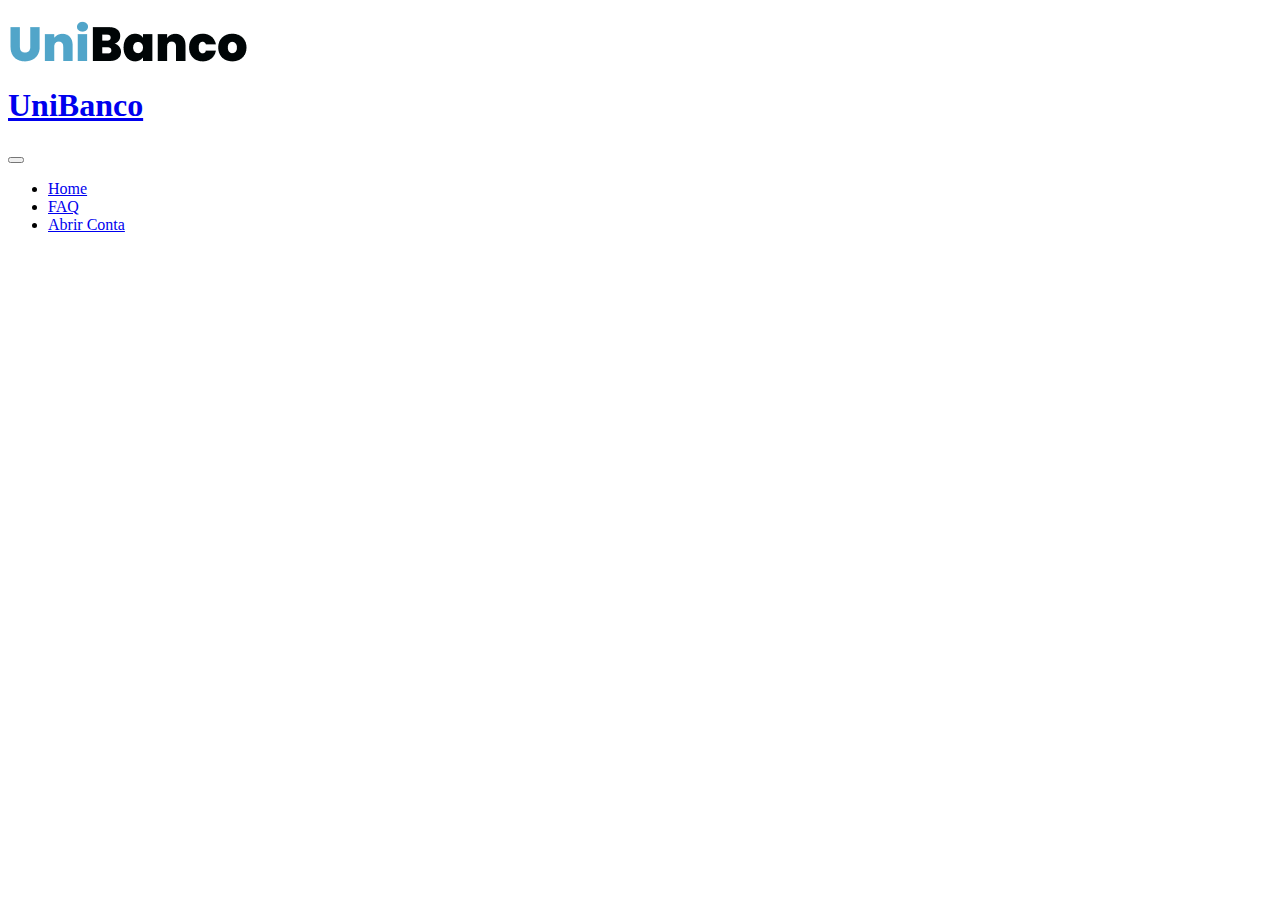
==== index.html @ cf580681 "Header Feito" ====
<!DOCTYPE html>
<html lang="pt-br">

<head>
    <meta charset="UTF-8">
    <title>Unibanco</title>
    <link rel="shortcut icon" href="/imagens/icon.png">

    <link rel="stylesheet" href="/css/style.css">

    <!-- CSS only -->
    <link href="https://cdn.jsdelivr.net/npm/bootstrap@5.0.1/dist/css/bootstrap.min.css" rel="stylesheet"
        integrity="sha384-+0n0xVW2eSR5OomGNYDnhzAbDsOXxcvSN1TPprVMTNDbiYZCxYbOOl7+AMvyTG2x" crossorigin="anonymous">

    <!-- JavaScript Bundle with Popper -->
    <script src="https://cdn.jsdelivr.net/npm/bootstrap@5.0.1/dist/js/bootstrap.bundle.min.js"
        integrity="sha384-gtEjrD/SeCtmISkJkNUaaKMoLD0//ElJ19smozuHV6z3Iehds+3Ulb9Bn9Plx0x4"
        crossorigin="anonymous"></script>
</head>

<body>
    <header class="shadow-lg fixed-top">
        <nav class="navbar navbar-expand-sm navbar-light bg-white">
            <div class="container">
                <a href="#" class="navbar-brand">
                    <img src="/imagens/Logo-Unibanco.png" alt="">
                    <h1 class="d-none">UniBanco</h1>
                </a>

                <button class="navbar-toggler mt-3" type="button" data-bs-toggle="collapse"
                    data-bs-target="#divMenu">
                    <span class="navbar-toggler-icon pt-4"></span>
                </button>

                <di id="divMenu" class="collapse navbar-collapse">
                    <ul class="navbar-nav ms-auto pt-4 fs-5 fw-bold active">
                        <li class="nav-item ">
                            <a href="#home" class="nav-link">Home</a>
                        </li>
                        <li class="nav-item">
                            <a href="#faq" class="nav-link">FAQ</a>
                        </li>
                        <li class="nav-item">
                            <a href="#abir-conta" class="nav-link">Abrir Conta</a>
                        </li>
                    </ul>
                </div>
            </div>
        </nav>
    </header>

    <main>
        
    </main>


</body>

</html>
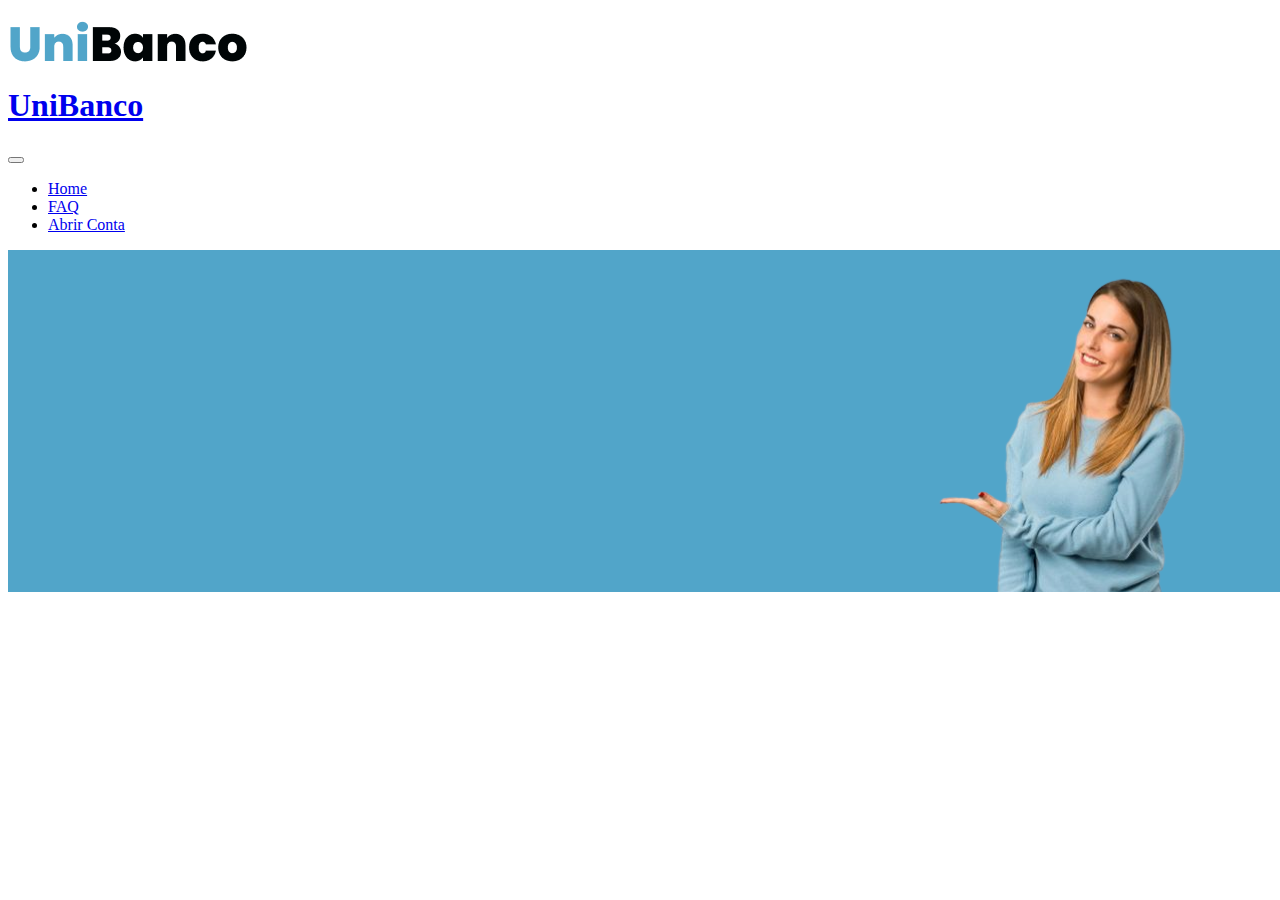
==== commit 3f76288f: "Configurando Index" ====
--- a/index.html
+++ b/index.html
@@ -19,6 +19,7 @@
 </head>
 
 <body>
+    <!--MENU-->
     <header class="shadow-lg fixed-top">
         <nav class="navbar navbar-expand-sm navbar-light bg-white">
             <div class="container">
@@ -27,30 +28,34 @@
                     <h1 class="d-none">UniBanco</h1>
                 </a>
 
-                <button class="navbar-toggler mt-3" type="button" data-bs-toggle="collapse"
-                    data-bs-target="#divMenu">
+                <button class="navbar-toggler mt-3" type="button" data-bs-toggle="collapse" data-bs-target="#divMenu">
                     <span class="navbar-toggler-icon pt-4"></span>
                 </button>
 
                 <di id="divMenu" class="collapse navbar-collapse">
                     <ul class="navbar-nav ms-auto pt-4 fs-5 fw-bold active">
-                        <li class="nav-item ">
-                            <a href="#home" class="nav-link">Home</a>
+                        <li class="nav-item">
+                            <a href="#home" class="nav-link click">Home</a>
                         </li>
                         <li class="nav-item">
-                            <a href="#faq" class="nav-link">FAQ</a>
+                            <a href="#faq" class="nav-link click">FAQ</a>
                         </li>
                         <li class="nav-item">
-                            <a href="#abir-conta" class="nav-link">Abrir Conta</a>
+                            <a href="#abir-conta" class="nav-link click">Abrir Conta</a>
                         </li>
                     </ul>
-                </div>
+            </div>
             </div>
         </nav>
     </header>
 
     <main>
-        
+
+        <section class="caixa-azul">
+            <div class="">
+                <img src="/imagens/banner.png" alt="">
+            </div>
+        </section>
     </main>
 
 
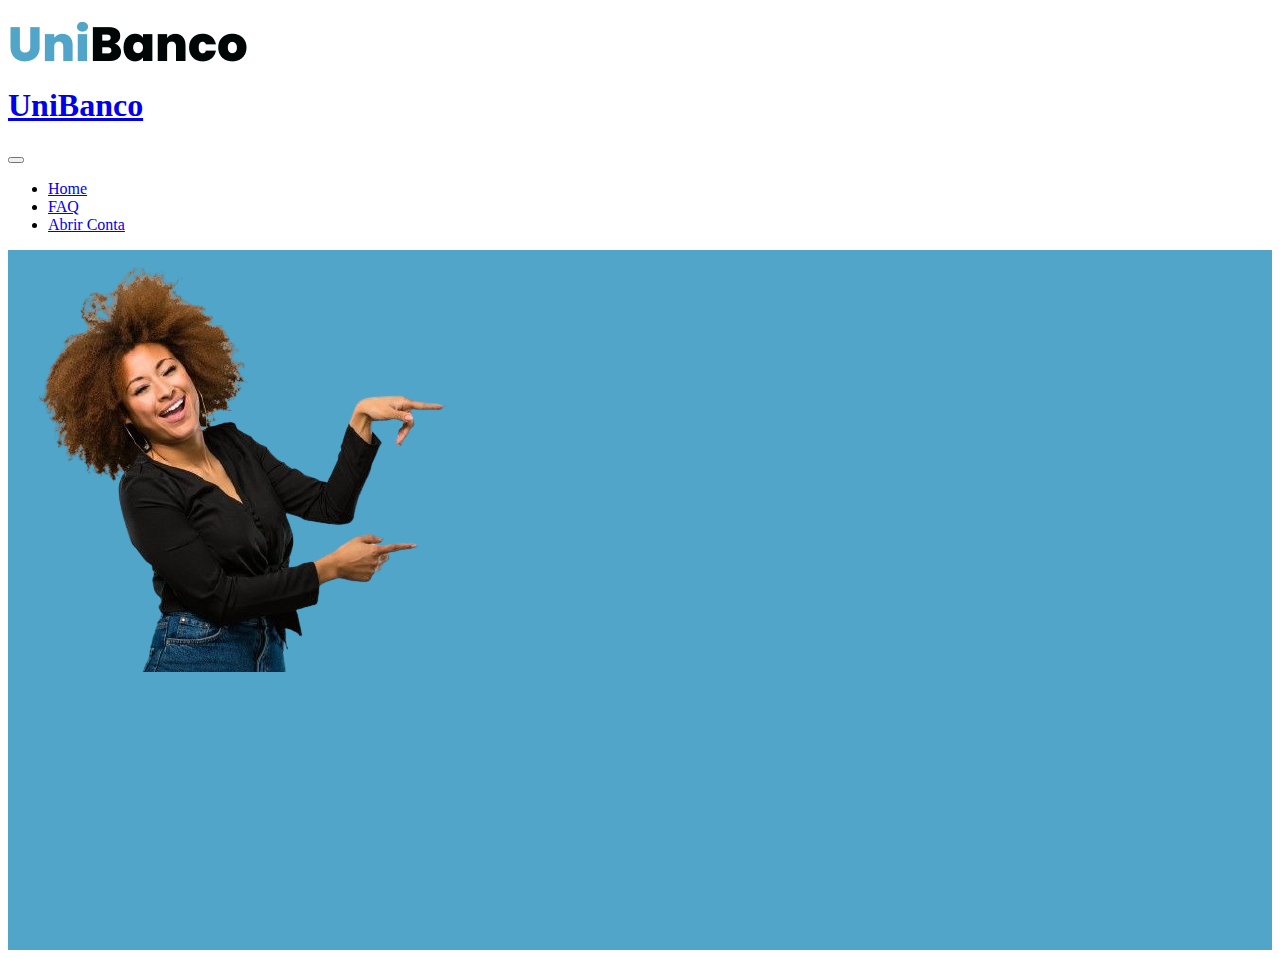
==== commit 7ab7892f: "Configurando Ambiente" ====
--- a/index.html
+++ b/index.html
@@ -20,8 +20,8 @@
 
 <body>
     <!--MENU-->
-    <header class="shadow-lg fixed-top">
-        <nav class="navbar navbar-expand-sm navbar-light bg-white">
+    <header>
+        <nav class="navbar navbar-expand-lg navbar-light bg-white shadow-lg">
             <div class="container">
                 <a href="#" class="navbar-brand">
                     <img src="/imagens/Logo-Unibanco.png" alt="">
@@ -50,10 +50,9 @@
     </header>
 
     <main>
-
         <section class="caixa-azul">
-            <div class="">
-                <img src="/imagens/banner.png" alt="">
+            <div class="d-flex justify-content-start">
+                <img src="/imagens/girl-4.png" alt="">
             </div>
         </section>
     </main>
--- a/css/style.css
+++ b/css/style.css
@@ -0,0 +1,22 @@
+.caixa-azul {
+    background-color: #51A5C9;
+    background-attachment: fixed;
+    height: calc(100vh - 200px);
+}
+
+.click:hover {
+    color: #51A5C9!important;
+}
+
+#girl {
+    padding-top: 90px;
+}
+
+
+
+/*@media (max-width: 600px) {
+
+    #girl {
+        display: none;
+    }
+}*/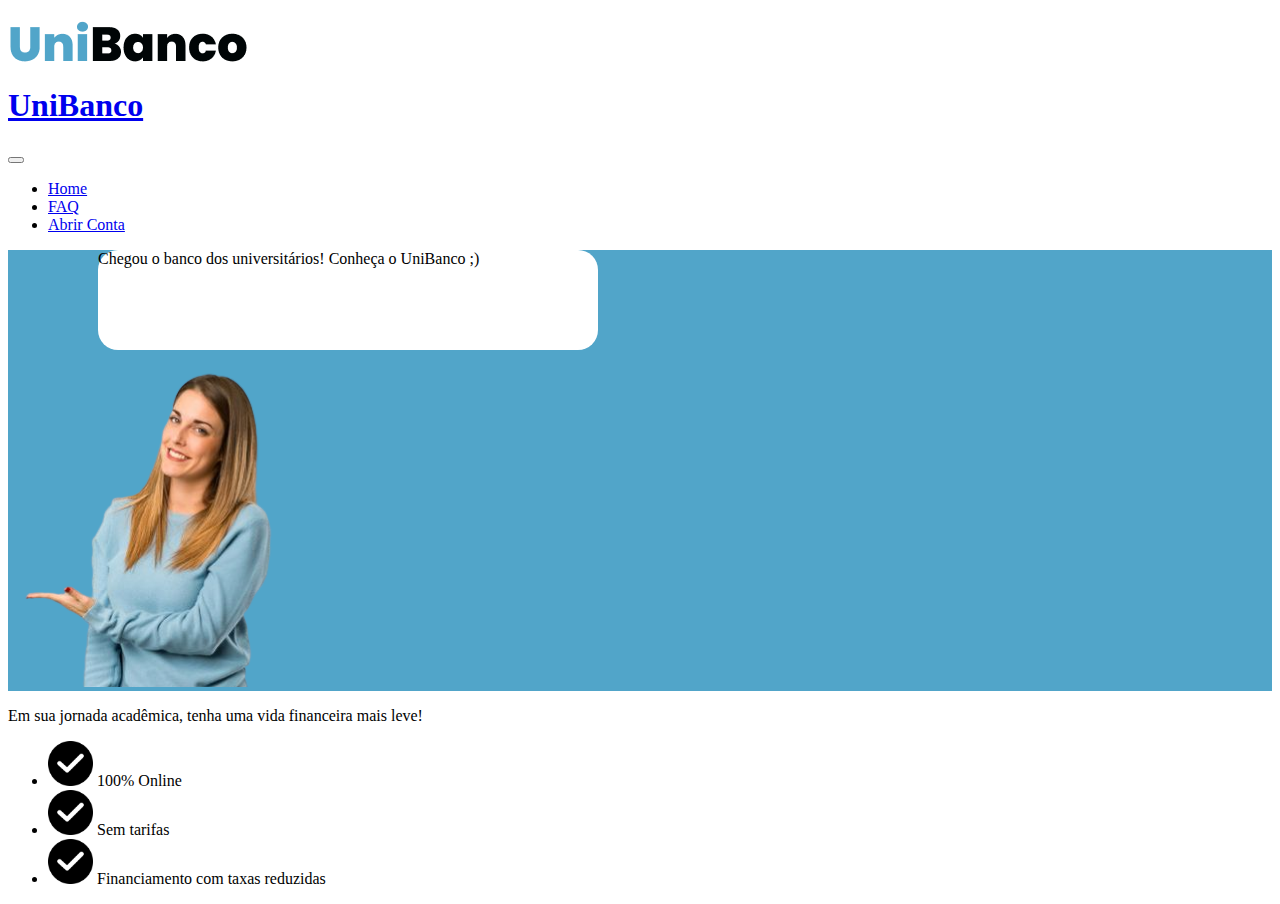
==== commit caded967: "Desenvolvendo Banner" ====
--- a/index.html
+++ b/index.html
@@ -50,10 +50,43 @@
     </header>
 
     <main>
+        <!--CONHEÇA UNIBANCO-->
         <section class="caixa-azul">
-            <div class="d-flex justify-content-start">
-                <img src="/imagens/girl-4.png" alt="">
+            <div class="container">
+                <div class="row">
+                    <div class="col-8 justify-content-center d-flex align-items-center alinha">
+                        <p
+                            class="div-unibanco justify-content-center d-flex align-items-center col-8 fw-bold fs-3 text-center">
+                            Chegou o banco dos universitários! Conheça o UniBanco ;)
+                        </p>
+                    </div>
+
+                    <div class="col-1 d-flex justify-content-evenly">
+                        <img src="/imagens/girl-3.png" alt="" id="girl">
+                    </div>
+                </div>
             </div>
+        </section>
+
+        <!--VANTAGENS DO BANCO-->
+        <section class="container pt-3 ">
+            <p class="d-flex justify-content-center align-items-center fw-bolder fs-4">
+                Em sua jornada acadêmica, tenha uma vida financeira mais leve!
+            </p>
+            <ul class="fs-5 d-flex justify-content-start justify-content-xxl-center navbar-nav pt-1">
+                <li class="fw-bold">
+                    <img src="/imagens/checked.png" alt="" class="checked">
+                    100% Online
+                </li>
+                <li class="fw-bold pt-4">
+                    <img src="/imagens/checked.png" alt="" class="checked">
+                    Sem tarifas
+                </li>
+                <li class="fw-bold pt-4">
+                    <img src="/imagens/checked.png" alt="" class="checked">
+                    Financiamento com taxas reduzidas 
+                </li>
+            </ul>
         </section>
     </main>
 
--- a/css/style.css
+++ b/css/style.css
@@ -1,22 +1,40 @@
 .caixa-azul {
     background-color: #51A5C9;
     background-attachment: fixed;
-    height: calc(100vh - 200px);
+    height: calc(100vh - 50%);
 }
 
 .click:hover {
     color: #51A5C9!important;
 }
 
-#girl {
-    padding-top: 90px;
+.div-unibanco {
+    background-color: #fff;
+    color: #000;
+    width: 500px;
+    height: 100px;
+    border-radius: 20px;
+}
+
+.alinha {
+    margin-left: 90px;
+}
+
+.checked {
+    width: 45px;
+}
+
+.quebra-linha {
+    display: block;
 }
 
 
 
-/*@media (max-width: 600px) {
+@media (max-width: 1200px) {
 
-    #girl {
-        display: none;
+    .div-unibanco {
+        height: 200px;
+        width: 515px;
     }
-}*/+
+}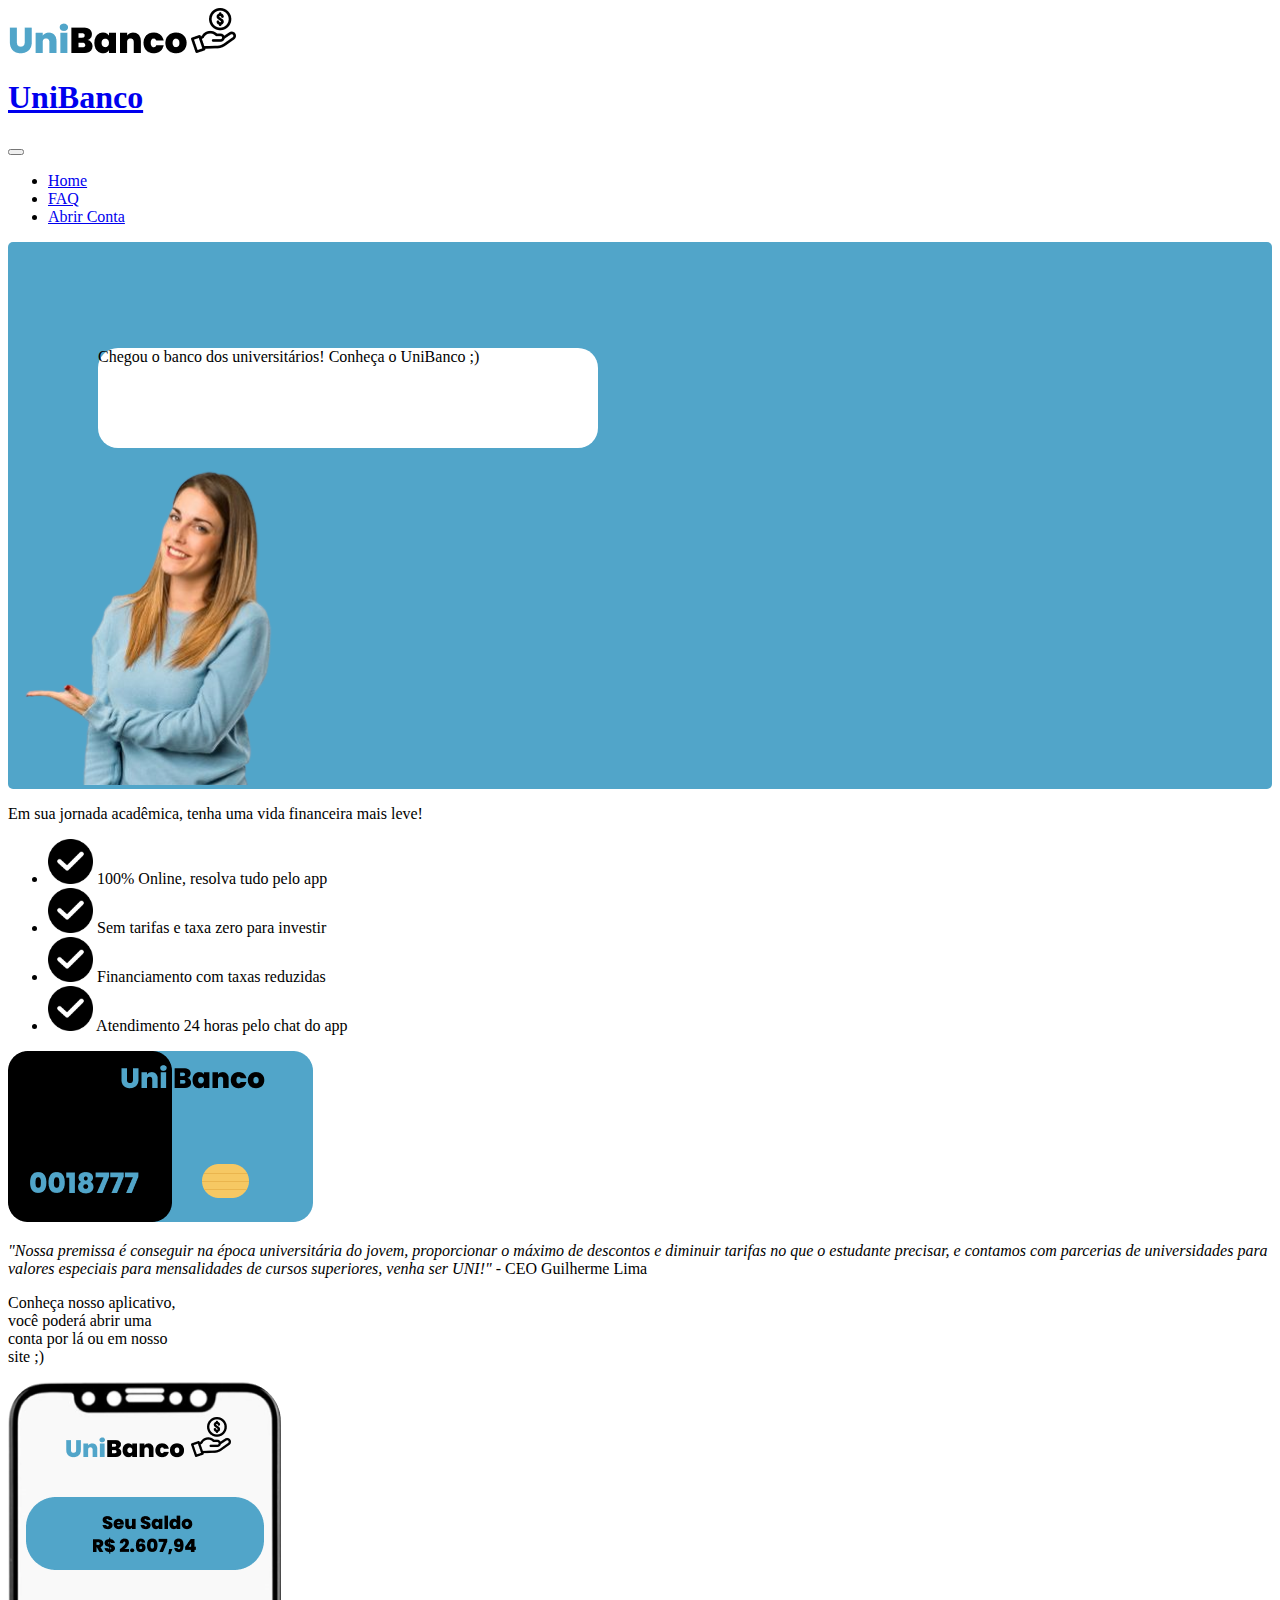
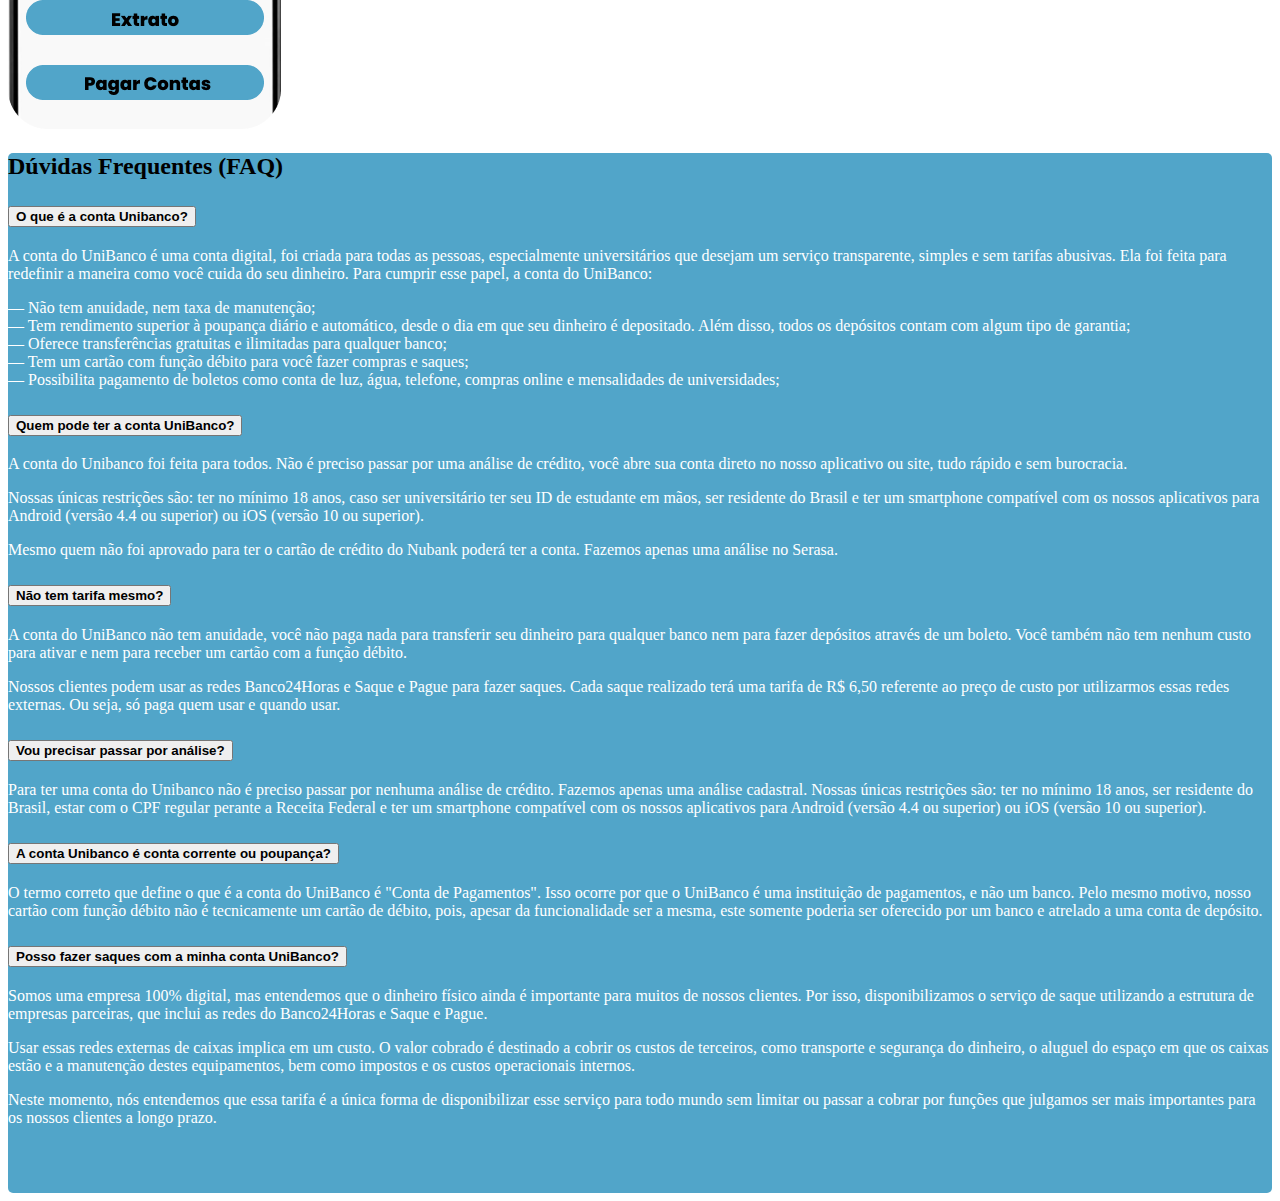
==== commit 315af673: "Home e Accordion ok" ====
--- a/index.html
+++ b/index.html
@@ -20,10 +20,10 @@
 
 <body>
     <!--MENU-->
-    <header>
-        <nav class="navbar navbar-expand-lg navbar-light bg-white shadow-lg">
+    <header class="fixed-top">
+        <nav class="navbar navbar-expand-sm navbar-light bg-white shadow-lg">
             <div class="container">
-                <a href="#" class="navbar-brand">
+                <a href="#" class="navbar-brand pt-2">
                     <img src="/imagens/Logo-Unibanco.png" alt="">
                     <h1 class="d-none">UniBanco</h1>
                 </a>
@@ -48,15 +48,15 @@
             </div>
         </nav>
     </header>
-
+    <!--INFO-SITE-->
     <main>
         <!--CONHEÇA UNIBANCO-->
-        <section class="caixa-azul">
+        <section class="caixa-azul" id="home">
             <div class="container">
                 <div class="row">
                     <div class="col-8 justify-content-center d-flex align-items-center alinha">
                         <p
-                            class="div-unibanco justify-content-center d-flex align-items-center col-8 fw-bold fs-3 text-center">
+                            class="div-unibanco justify-content-center d-flex align-items-center col-8 fw-bold fs-3 text-center responsive">
                             Chegou o banco dos universitários! Conheça o UniBanco ;)
                         </p>
                     </div>
@@ -67,29 +67,220 @@
                 </div>
             </div>
         </section>
-
         <!--VANTAGENS DO BANCO-->
-        <section class="container pt-3 ">
+        <section class="container pt-3">
             <p class="d-flex justify-content-center align-items-center fw-bolder fs-4">
                 Em sua jornada acadêmica, tenha uma vida financeira mais leve!
             </p>
-            <ul class="fs-5 d-flex justify-content-start justify-content-xxl-center navbar-nav pt-1">
+            <ul class="fs-5 d-flex justify-content-center align-items-center navbar-nav pt-1">
                 <li class="fw-bold">
                     <img src="/imagens/checked.png" alt="" class="checked">
-                    100% Online
+                    100% Online, resolva tudo pelo app
                 </li>
                 <li class="fw-bold pt-4">
                     <img src="/imagens/checked.png" alt="" class="checked">
-                    Sem tarifas
+                    Sem tarifas e taxa zero para investir
                 </li>
                 <li class="fw-bold pt-4">
                     <img src="/imagens/checked.png" alt="" class="checked">
-                    Financiamento com taxas reduzidas 
+                    Financiamento com taxas reduzidas
+                </li>
+                <li class="fw-bold pt-4">
+                    <img src="/imagens/checked.png" alt="" class="checked">
+                    Atendimento 24 horas pelo chat do app
                 </li>
             </ul>
         </section>
+        <!--PROPOSTA DO BANCO-->
+        <section class="container pt-5">
+            <div class="row">
+                <div class="col-xl justify-content-center d-flex">
+                    <img src="/imagens/cartao.png" alt="">
+                </div>
+
+                <div class="col-sm justify-content-center text-center d-flex px-5 ">
+                    <p class="fs-5 pt-5">
+                        <i> "Nossa premissa é conseguir na época universitária do jovem, proporcionar o máximo de
+                            descontos e diminuir tarifas no que o estudante precisar, e contamos com parcerias de
+                            universidades para valores especiais para mensalidades de cursos superiores, venha ser
+                            UNI!"</i> - CEO Guilherme Lima
+                    </p>
+                </div>
+            </div>
+        </section>
+        <!--APP UNIBANCO-->
+        <section class="container pt-5">
+
+            <div class="justify-content-center d-flex text-center">
+                <p class="fs-5 pt-5 centraliza">
+                    Conheça nosso aplicativo, você poderá abrir uma conta por lá ou em nosso site ;)
+                </p>
+                <img src="/imagens/app.png" alt="" class="px-4">
+            </div>
+
+
+
+        </section>
+        <!--FAQ-->
+        <section class="caixa-accordion mt-5">
+            <h2 class="text-center pt-4" id="faq">Dúvidas Frequentes (FAQ)</h2>
+            <section class="container pt-5">
+                <!--ACCORDION-->
+                <div class="accordion accordion-flush centraliza-accordion" id="duvidasUni">
+                    <!--O QUE É A CONTA UNIBANCO-->
+                    <div class="accordion-item">
+                        <h2 class="accordion-header" id="flush-headingOne">
+                            <button class="accordion-button collapsed" type="button" data-bs-toggle="collapse"
+                                data-bs-target="#duvida1" aria-expanded="false">
+                                O que é a conta Unibanco?
+                            </button>
+                        </h2>
+                        <div id="duvida1" class="accordion-collapse collapse" data-bs-parent="#duvidasUni">
+                            <div class="accordion-body">
+                                <p>A conta do UniBanco é uma conta digital, foi criada para todas as pessoas,
+                                    especialmente universitários que
+                                    desejam um serviço transparente, simples e sem tarifas abusivas. Ela foi feita para
+                                    redefinir a maneira como você cuida do seu dinheiro. Para cumprir esse papel, a
+                                    conta do UniBanco:</p>
+
+                                <spam class="quebra-linha">— Não tem anuidade, nem taxa de manutenção;</spam>
+
+                                <spam class="quebra-linha">— Tem rendimento superior à poupança diário e automático,
+                                    desde o dia em que seu
+                                    dinheiro é depositado. Além disso, todos os depósitos contam com algum tipo de
+                                    garantia;
+                                </spam>
+
+                                <spam class="quebra-linha">— Oferece transferências gratuitas e ilimitadas para qualquer
+                                    banco;</spam>
+
+                                <spam class="quebra-linha">— Tem um cartão com função débito para você fazer compras e
+                                    saques;</spam>
+
+                                — Possibilita pagamento de boletos como conta de luz, água, telefone, compras
+                                online e mensalidades de universidades;
+                            </div>
+                        </div>
+                    </div>
+                    <!--QUEM PODE TER A CONTA UNIBANCO-->
+                    <div class="accordion-item">
+                        <h2 class="accordion-header" id="flush-headingOne">
+                            <button class="accordion-button collapsed" type="button" data-bs-toggle="collapse"
+                                data-bs-target="#duvida2" aria-expanded="false">
+                                Quem pode ter a conta UniBanco?
+                            </button>
+                        </h2>
+                        <div id="duvida2" class="accordion-collapse collapse" data-bs-parent="#duvidasUni">
+                            <div class="accordion-body">
+                                <p>
+                                    A conta do Unibanco foi feita para todos. Não é preciso passar por
+                                    uma análise de crédito, você abre sua conta direto no nosso aplicativo ou site, tudo
+                                    rápido e sem burocracia.
+                                </p>
+
+                                <p>
+                                    Nossas únicas restrições são: ter no mínimo 18 anos, caso ser universitário ter seu
+                                    ID
+                                    de estudante em mãos, ser residente do Brasil e ter um
+                                    smartphone compatível com os nossos aplicativos para Android (versão 4.4 ou
+                                    superior) ou
+                                    iOS (versão 10 ou superior).
+                                </p>
+
+                                <p>
+                                    Mesmo quem não foi aprovado para ter o cartão de crédito do Nubank poderá ter a
+                                    conta.
+                                    Fazemos apenas uma análise no Serasa.
+                                </p>
+                            </div>
+                        </div>
+                    </div>
+                    <!--NÃO TEM TARIFA MESMO-->
+                    <div class="accordion-item">
+                        <h2 class="accordion-header" id="flush-headingOne">
+                            <button class="accordion-button collapsed" type="button" data-bs-toggle="collapse"
+                                data-bs-target="#duvida3" aria-expanded="false">
+                                Não tem tarifa mesmo?
+                            </button>
+                        </h2>
+                        <div id="duvida3" class="accordion-collapse collapse" data-bs-parent="#duvidasUni">
+                            <div class="accordion-body">
+                                <p>
+                                    A conta do UniBanco não tem anuidade, você não paga nada para transferir seu dinheiro para qualquer banco nem para fazer depósitos através de um boleto. Você também não tem nenhum custo para ativar e nem para receber um cartão com a função débito.
+                                </p>
+
+                                <p>
+                                    Nossos clientes podem usar as redes Banco24Horas e Saque e Pague para fazer saques. Cada saque realizado terá uma tarifa de R$ 6,50 referente ao preço de custo por utilizarmos essas redes externas. Ou seja, só paga quem usar e quando usar.
+                                </p>
+                            </div>
+                        </div>
+                    </div>
+                    <!--VOU PRECISAR PASSAR POR ANÁLISE-->
+                    <div class="accordion-item">
+                        <h2 class="accordion-header" id="flush-headingTwo">
+                            <button class="accordion-button collapsed" type="button" data-bs-toggle="collapse"
+                                data-bs-target="#duvida4" aria-expanded="false">
+                                Vou precisar passar por análise?
+                            </button>
+                        </h2>
+                        <div id="duvida4" class="accordion-collapse collapse" data-bs-parent="#duvidasUni">
+                            <div class="accordion-body">
+                                <p>
+                                    Para ter uma conta do Unibanco não é preciso passar por nenhuma análise de crédito. Fazemos apenas uma análise cadastral. Nossas únicas restrições são: ter no mínimo 18 anos, ser residente do Brasil, estar com o CPF regular perante a Receita Federal e ter um smartphone compatível com os nossos aplicativos para Android (versão 4.4 ou superior) ou iOS (versão 10 ou superior).
+                                </p>
+                            </div>
+                        </div>
+                    </div>
+                    <!--A CONTA UNIBANCO É CONTA CORRENTE OU POUPANÇA-->
+                    <div class="accordion-item">
+                        <h2 class="accordion-header" id="flush-headingThree">
+                            <button class="accordion-button collapsed" type="button" data-bs-toggle="collapse"
+                                data-bs-target="#duvida5" aria-expanded="false">
+                                A conta Unibanco é conta corrente ou poupança?
+                            </button>
+                        </h2>
+                        <div id="duvida5" class="accordion-collapse collapse" data-bs-parent="#duvidasUni">
+                            <div class="accordion-body">
+                                <p>
+                                    O termo correto que define o que é a conta do UniBanco é "Conta de Pagamentos". Isso ocorre por que o UniBanco é uma instituição de pagamentos, e não um banco. Pelo mesmo motivo, nosso cartão com função débito não é tecnicamente um cartão de débito, pois, apesar da funcionalidade ser a mesma, este somente poderia ser oferecido por um banco e atrelado a uma conta de depósito.
+                                </p>
+                            </div>
+                        </div>
+                    </div>
+                    <!--POSSO FAZER SAQUES COM A MINHA CONTA UNIBANCO-->
+                    <div class="accordion-item">
+                        <h2 class="accordion-header" id="flush-headingThree">
+                            <button class="accordion-button collapsed" type="button" data-bs-toggle="collapse"
+                                data-bs-target="#duvida6" aria-expanded="false">
+                                Posso fazer saques com a minha conta UniBanco?
+                            </button>
+                        </h2>
+                        <div id="duvida6" class="accordion-collapse collapse" data-bs-parent="#duvidasUni">
+                            <div class="accordion-body">
+                                <p>
+                                    Somos uma empresa 100% digital, mas entendemos que o dinheiro físico ainda é importante para muitos de nossos clientes. Por isso, disponibilizamos o serviço de saque utilizando a estrutura de empresas parceiras, que inclui as redes do Banco24Horas e Saque e Pague.
+                                </p>
+
+                                <p>
+                                    Usar essas redes externas de caixas implica em um custo. O valor cobrado é destinado a cobrir os custos de terceiros, como transporte e segurança do dinheiro, o aluguel do espaço em que os caixas estão e a manutenção destes equipamentos, bem como impostos e os custos operacionais internos.
+                                </p>
+
+                                <p>
+                                    Neste momento, nós entendemos que essa tarifa é a única forma de disponibilizar esse serviço para todo mundo sem limitar ou passar a cobrar por funções que julgamos ser mais importantes para os nossos clientes a longo prazo.
+                                </p>
+                            </div>
+                        </div>
+                    </div>
+
+                </div>
+            </section>
+        </section>
     </main>
 
+    <footer>
+
+    </footer>
+
 
 </body>
 
--- a/css/style.css
+++ b/css/style.css
@@ -2,6 +2,8 @@
     background-color: #51A5C9;
     background-attachment: fixed;
     height: calc(100vh - 50%);
+    padding-top: 90px;
+    border-radius: 5px;
 }
 
 .click:hover {
@@ -24,9 +26,42 @@
     width: 45px;
 }
 
+.full-size {
+    height: calc(80vh - 80px);
+}
+
+.centraliza {
+    width: 170px;
+}
+
+.caixa-accordion {
+    background-color: #51A5C9;
+    background-attachment: fixed;
+    height: calc(80vh - 80%);
+    border-radius: 5px;
+}
+
+.accordion-item {
+    background-color: transparent!important;
+}
+
+.accordion-button {
+    font-weight: bold;
+}
+
+.accordion-body {
+    color: white;
+}
+
+.centraliza-accordion {
+    padding-bottom: 50px;
+}
+
 .quebra-linha {
     display: block;
 }
+
+
 
 
 
@@ -35,6 +70,17 @@
     .div-unibanco {
         height: 200px;
         width: 515px;
+        
     }
 
+    .responsive {
+        margin-right: 280px;
+        padding-right: 10%;
+        padding-left: 10%;
+    }
+
+   
+
+   
+
 }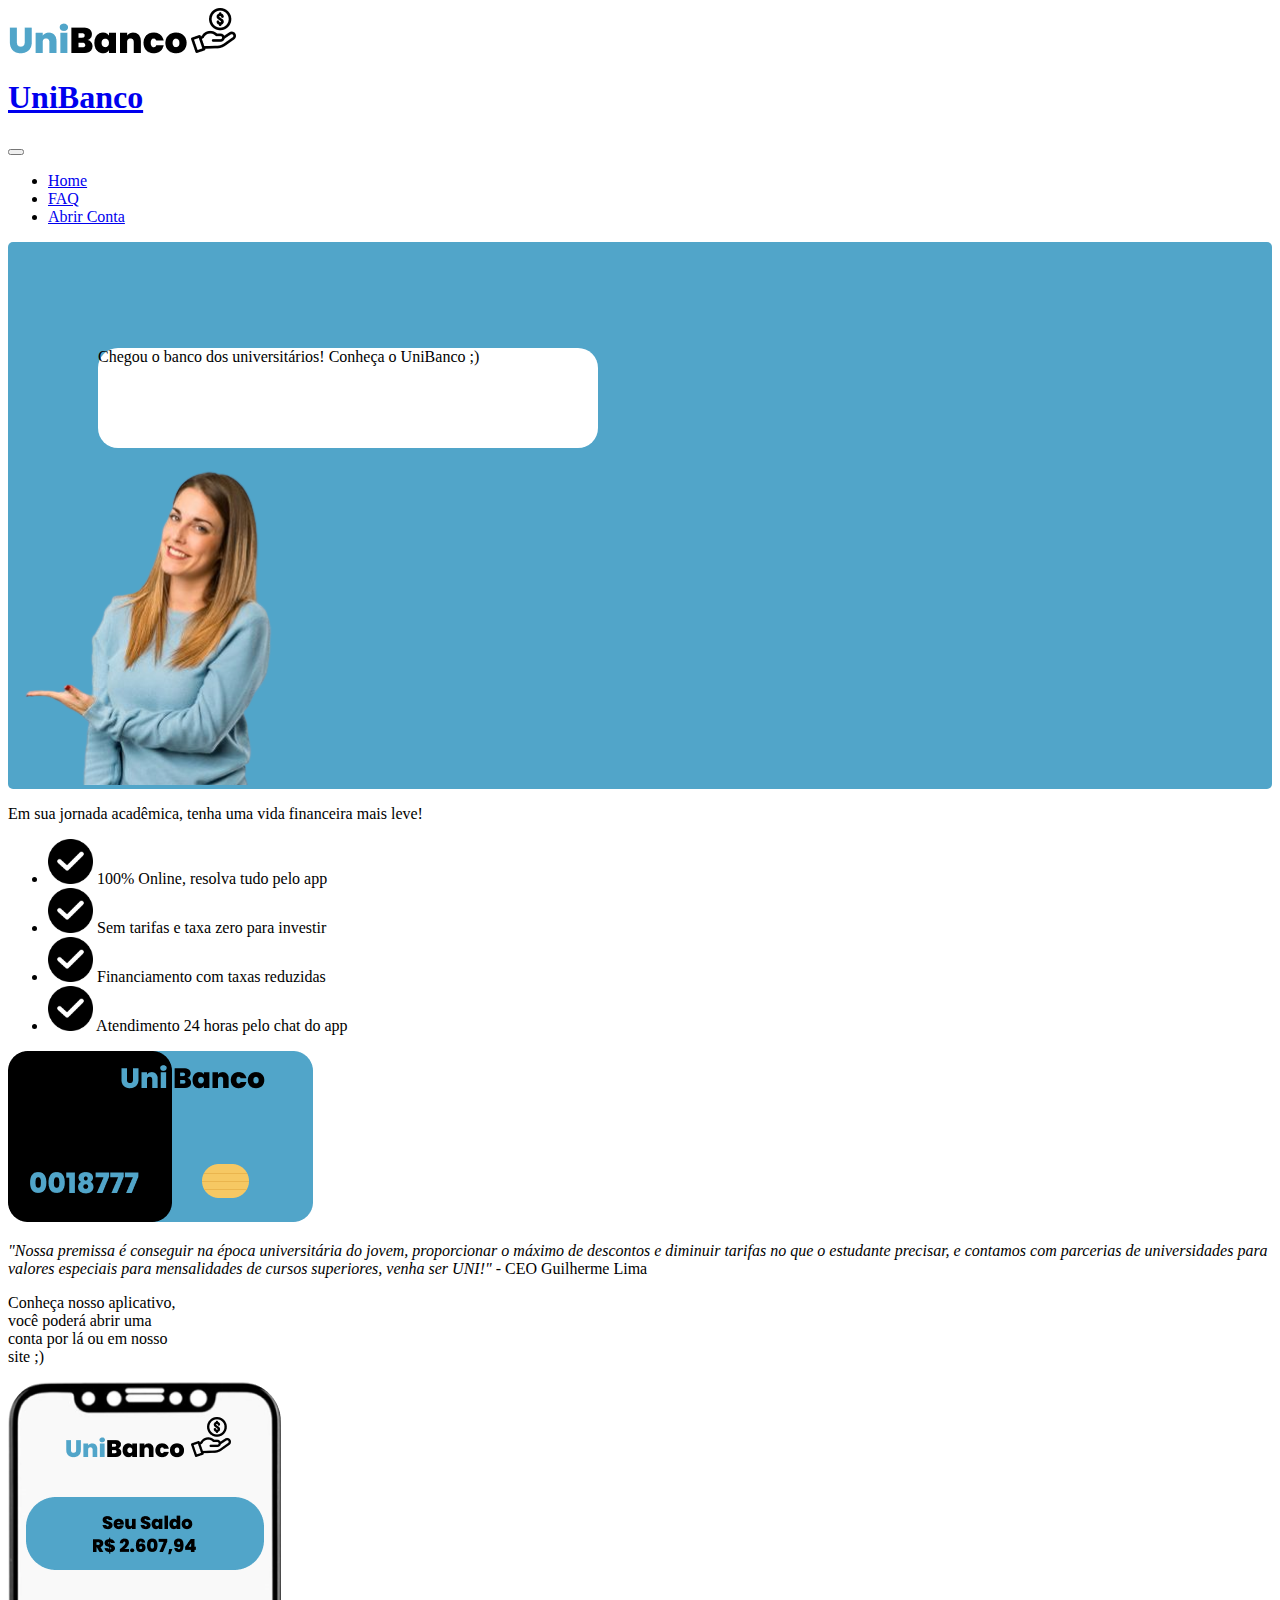
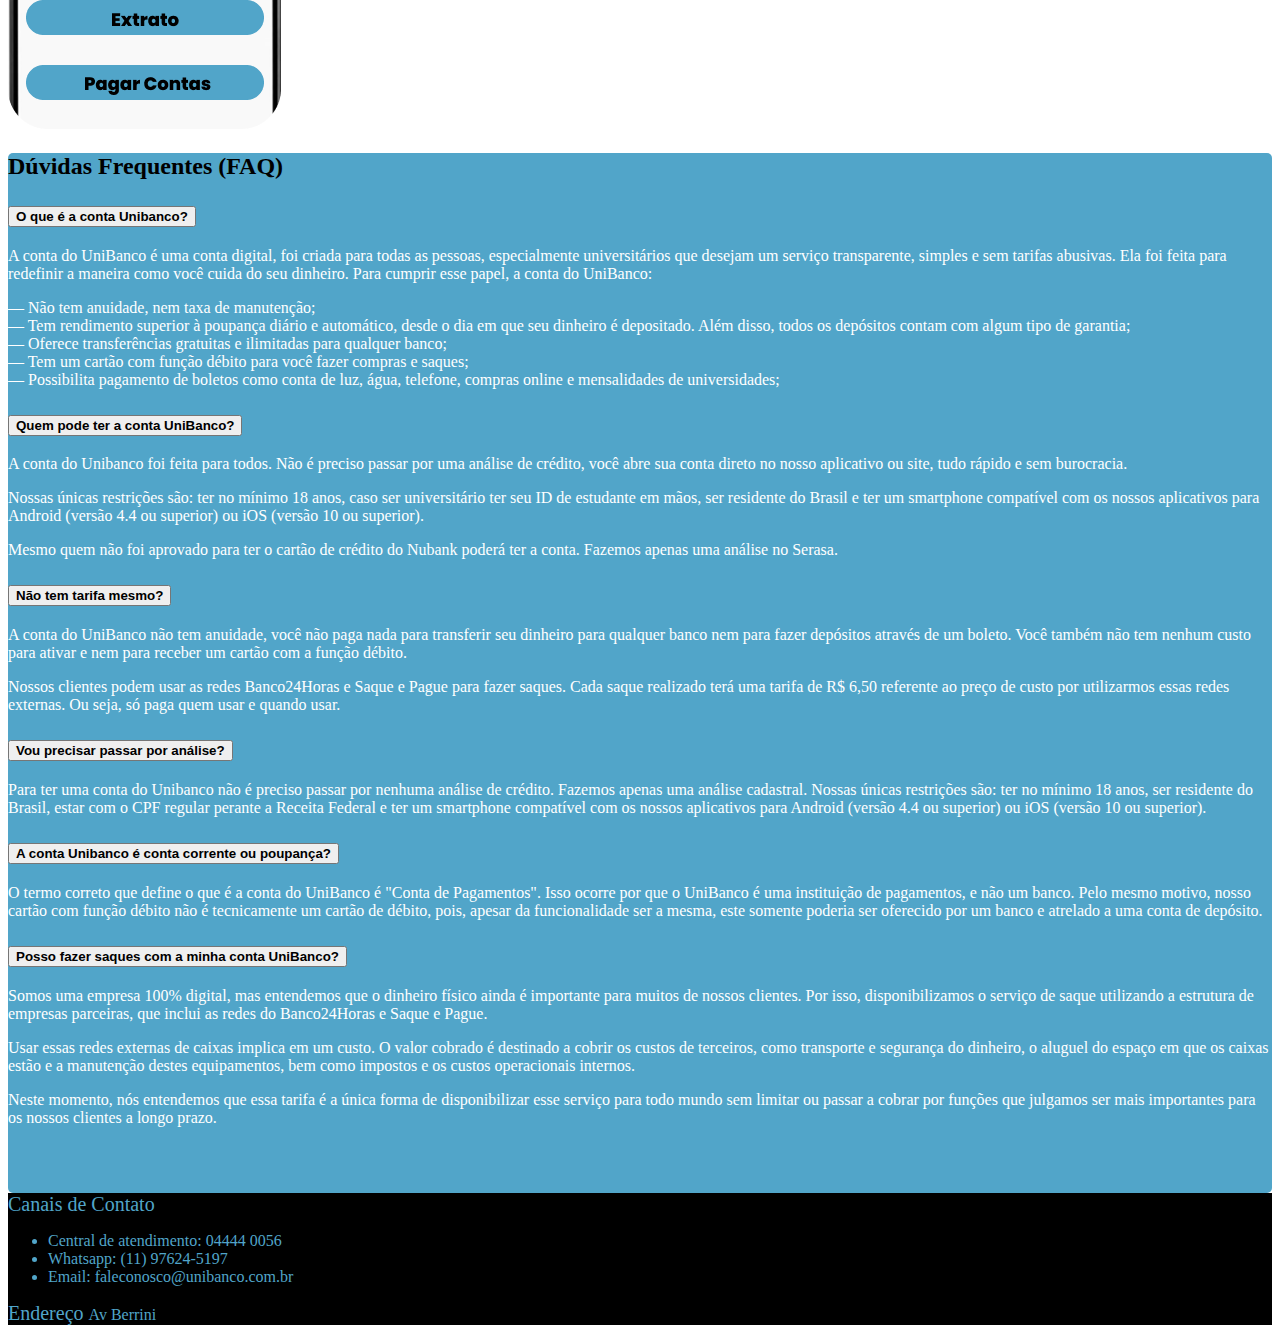
==== commit 4364dc6b: "Criação Footer" ====
--- a/index.html
+++ b/index.html
@@ -100,10 +100,11 @@
 
                 <div class="col-sm justify-content-center text-center d-flex px-5 ">
                     <p class="fs-5 pt-5">
-                        <i> "Nossa premissa é conseguir na época universitária do jovem, proporcionar o máximo de
+                        <i>
+                            "Nossa premissa é conseguir na época universitária do jovem, proporcionar o máximo de
                             descontos e diminuir tarifas no que o estudante precisar, e contamos com parcerias de
-                            universidades para valores especiais para mensalidades de cursos superiores, venha ser
-                            UNI!"</i> - CEO Guilherme Lima
+                            universidades para valores especiais para mensalidades de cursos superiores, venha ser UNI!"
+                        </i> - CEO Guilherme Lima
                     </p>
                 </div>
             </div>
@@ -206,11 +207,16 @@
                         <div id="duvida3" class="accordion-collapse collapse" data-bs-parent="#duvidasUni">
                             <div class="accordion-body">
                                 <p>
-                                    A conta do UniBanco não tem anuidade, você não paga nada para transferir seu dinheiro para qualquer banco nem para fazer depósitos através de um boleto. Você também não tem nenhum custo para ativar e nem para receber um cartão com a função débito.
-                                </p>
-
-                                <p>
-                                    Nossos clientes podem usar as redes Banco24Horas e Saque e Pague para fazer saques. Cada saque realizado terá uma tarifa de R$ 6,50 referente ao preço de custo por utilizarmos essas redes externas. Ou seja, só paga quem usar e quando usar.
+                                    A conta do UniBanco não tem anuidade, você não paga nada para transferir seu
+                                    dinheiro para qualquer banco nem para fazer depósitos através de um boleto. Você
+                                    também não tem nenhum custo para ativar e nem para receber um cartão com a função
+                                    débito.
+                                </p>
+
+                                <p>
+                                    Nossos clientes podem usar as redes Banco24Horas e Saque e Pague para fazer saques.
+                                    Cada saque realizado terá uma tarifa de R$ 6,50 referente ao preço de custo por
+                                    utilizarmos essas redes externas. Ou seja, só paga quem usar e quando usar.
                                 </p>
                             </div>
                         </div>
@@ -226,7 +232,11 @@
                         <div id="duvida4" class="accordion-collapse collapse" data-bs-parent="#duvidasUni">
                             <div class="accordion-body">
                                 <p>
-                                    Para ter uma conta do Unibanco não é preciso passar por nenhuma análise de crédito. Fazemos apenas uma análise cadastral. Nossas únicas restrições são: ter no mínimo 18 anos, ser residente do Brasil, estar com o CPF regular perante a Receita Federal e ter um smartphone compatível com os nossos aplicativos para Android (versão 4.4 ou superior) ou iOS (versão 10 ou superior).
+                                    Para ter uma conta do Unibanco não é preciso passar por nenhuma análise de crédito.
+                                    Fazemos apenas uma análise cadastral. Nossas únicas restrições são: ter no mínimo 18
+                                    anos, ser residente do Brasil, estar com o CPF regular perante a Receita Federal e
+                                    ter um smartphone compatível com os nossos aplicativos para Android (versão 4.4 ou
+                                    superior) ou iOS (versão 10 ou superior).
                                 </p>
                             </div>
                         </div>
@@ -242,7 +252,11 @@
                         <div id="duvida5" class="accordion-collapse collapse" data-bs-parent="#duvidasUni">
                             <div class="accordion-body">
                                 <p>
-                                    O termo correto que define o que é a conta do UniBanco é "Conta de Pagamentos". Isso ocorre por que o UniBanco é uma instituição de pagamentos, e não um banco. Pelo mesmo motivo, nosso cartão com função débito não é tecnicamente um cartão de débito, pois, apesar da funcionalidade ser a mesma, este somente poderia ser oferecido por um banco e atrelado a uma conta de depósito.
+                                    O termo correto que define o que é a conta do UniBanco é "Conta de Pagamentos". Isso
+                                    ocorre por que o UniBanco é uma instituição de pagamentos, e não um banco. Pelo
+                                    mesmo motivo, nosso cartão com função débito não é tecnicamente um cartão de débito,
+                                    pois, apesar da funcionalidade ser a mesma, este somente poderia ser oferecido por
+                                    um banco e atrelado a uma conta de depósito.
                                 </p>
                             </div>
                         </div>
@@ -258,15 +272,23 @@
                         <div id="duvida6" class="accordion-collapse collapse" data-bs-parent="#duvidasUni">
                             <div class="accordion-body">
                                 <p>
-                                    Somos uma empresa 100% digital, mas entendemos que o dinheiro físico ainda é importante para muitos de nossos clientes. Por isso, disponibilizamos o serviço de saque utilizando a estrutura de empresas parceiras, que inclui as redes do Banco24Horas e Saque e Pague.
-                                </p>
-
-                                <p>
-                                    Usar essas redes externas de caixas implica em um custo. O valor cobrado é destinado a cobrir os custos de terceiros, como transporte e segurança do dinheiro, o aluguel do espaço em que os caixas estão e a manutenção destes equipamentos, bem como impostos e os custos operacionais internos.
-                                </p>
-
-                                <p>
-                                    Neste momento, nós entendemos que essa tarifa é a única forma de disponibilizar esse serviço para todo mundo sem limitar ou passar a cobrar por funções que julgamos ser mais importantes para os nossos clientes a longo prazo.
+                                    Somos uma empresa 100% digital, mas entendemos que o dinheiro físico ainda é
+                                    importante para muitos de nossos clientes. Por isso, disponibilizamos o serviço de
+                                    saque utilizando a estrutura de empresas parceiras, que inclui as redes do
+                                    Banco24Horas e Saque e Pague.
+                                </p>
+
+                                <p>
+                                    Usar essas redes externas de caixas implica em um custo. O valor cobrado é destinado
+                                    a cobrir os custos de terceiros, como transporte e segurança do dinheiro, o aluguel
+                                    do espaço em que os caixas estão e a manutenção destes equipamentos, bem como
+                                    impostos e os custos operacionais internos.
+                                </p>
+
+                                <p>
+                                    Neste momento, nós entendemos que essa tarifa é a única forma de disponibilizar esse
+                                    serviço para todo mundo sem limitar ou passar a cobrar por funções que julgamos ser
+                                    mais importantes para os nossos clientes a longo prazo.
                                 </p>
                             </div>
                         </div>
@@ -277,8 +299,39 @@
         </section>
     </main>
 
-    <footer>
-
+    <div class="pt-5">
+    </div>
+
+    <footer class="bg-footer">
+        <div class="container">
+            <div class="row">
+                <div class="col-xl">
+                    <spam class="fw-bold aumenta-palavra p-0">Canais de Contato</spam>
+                    <ul class="pt-2 p-0">
+                        <li class="nav-link color fw-bold p-0">
+                            Central de atendimento: 04444 0056
+                        </li>
+
+                        <li class="nav-link color fw-bold p-0">
+                            Whatsapp: (11) 97624-5197
+                        </li>
+
+                        <li class="nav-link color fw-bold p-0">
+                            Email: faleconosco@unibanco.com.br
+                        </li>
+                    </ul>
+                </div>
+
+                <div class="col-xl">
+                    <spam class=" d-flex  fw-bold aumenta-palavra ">
+                        Endereço
+                    </spam>
+                    <spam>
+                        Av Berrini 
+                    </spam>
+                </div>
+            </div>
+        </div>
     </footer>
 
 
--- a/css/style.css
+++ b/css/style.css
@@ -61,6 +61,24 @@
     display: block;
 }
 
+footer {
+    height: 50%;
+}
+
+.bg-footer {
+    background-color: #000;
+    color: #51A5C9!important;
+    cursor: pointer;
+}
+
+.color  {
+    color:#51A5C9!important;
+}
+
+.aumenta-palavra {
+    font-size: 20px;
+}
+
 
 
 
@@ -79,8 +97,4 @@
         padding-left: 10%;
     }
 
-   
-
-   
-
 }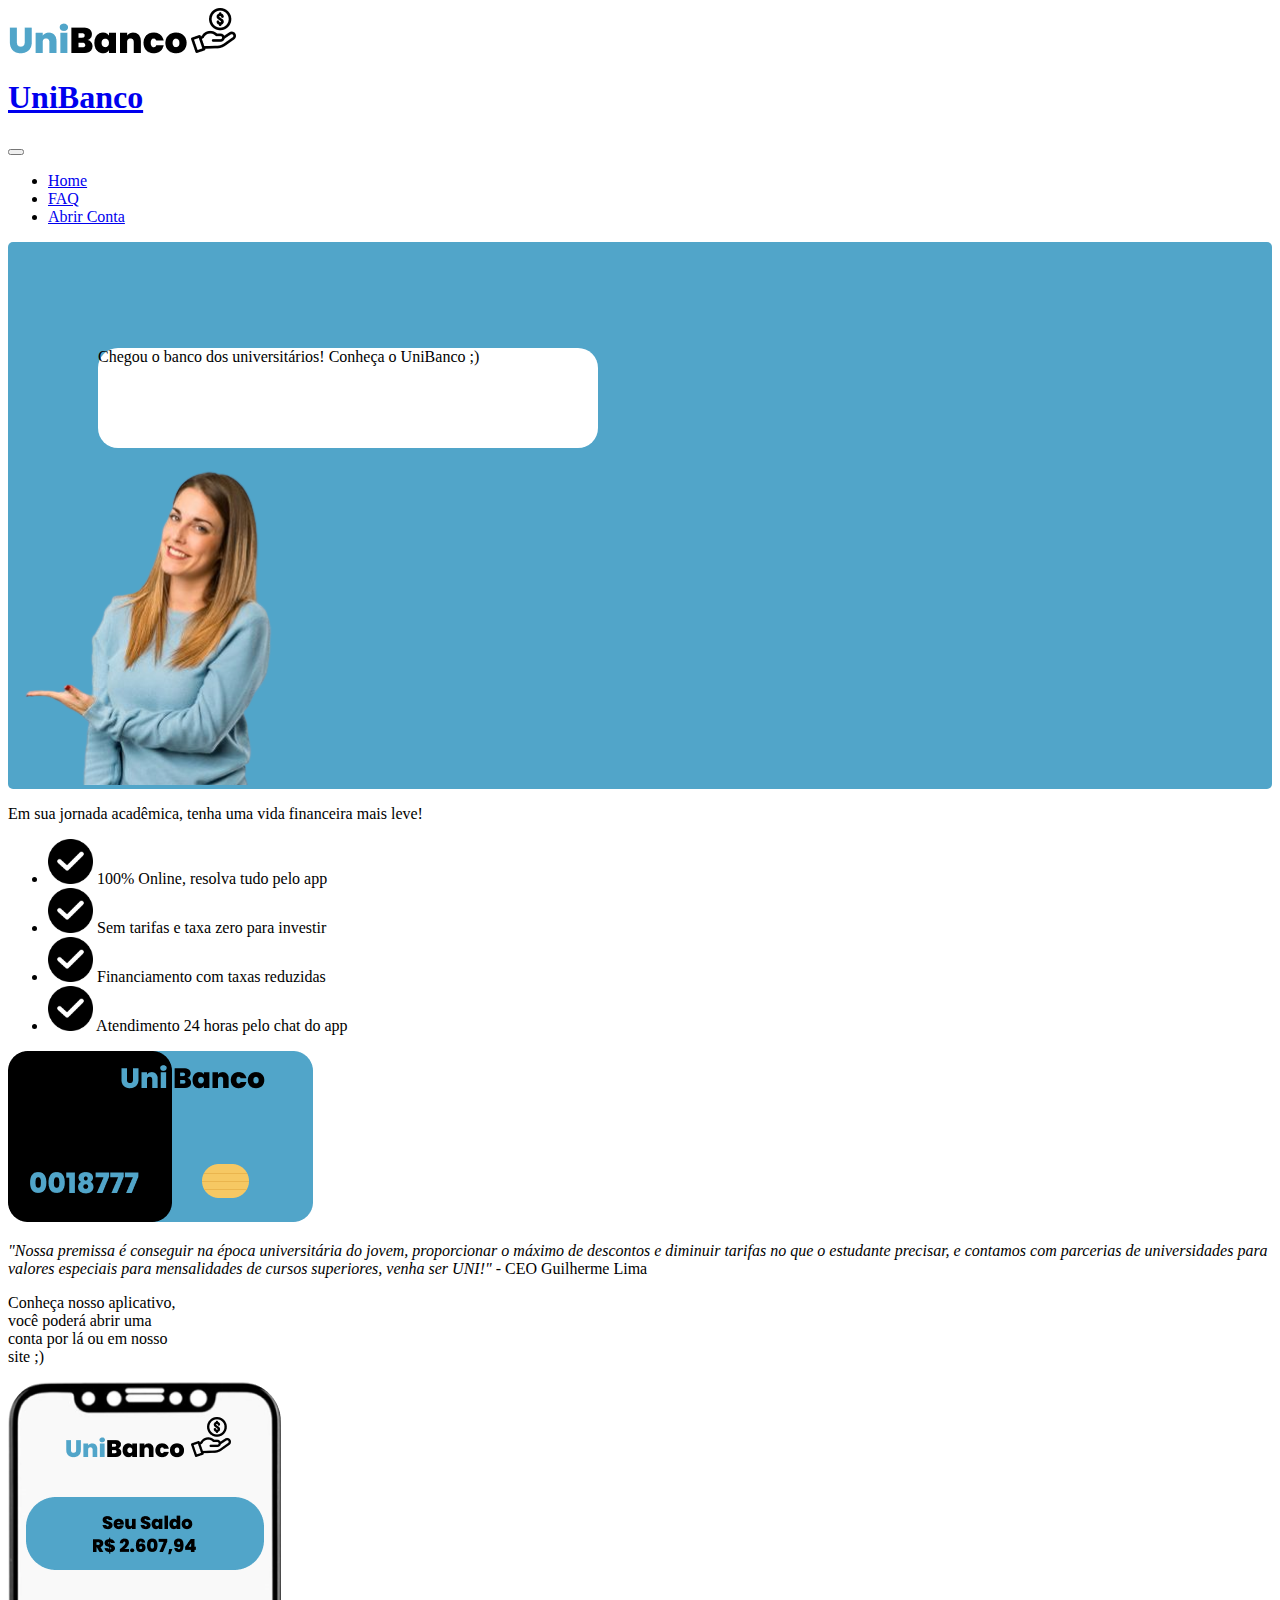
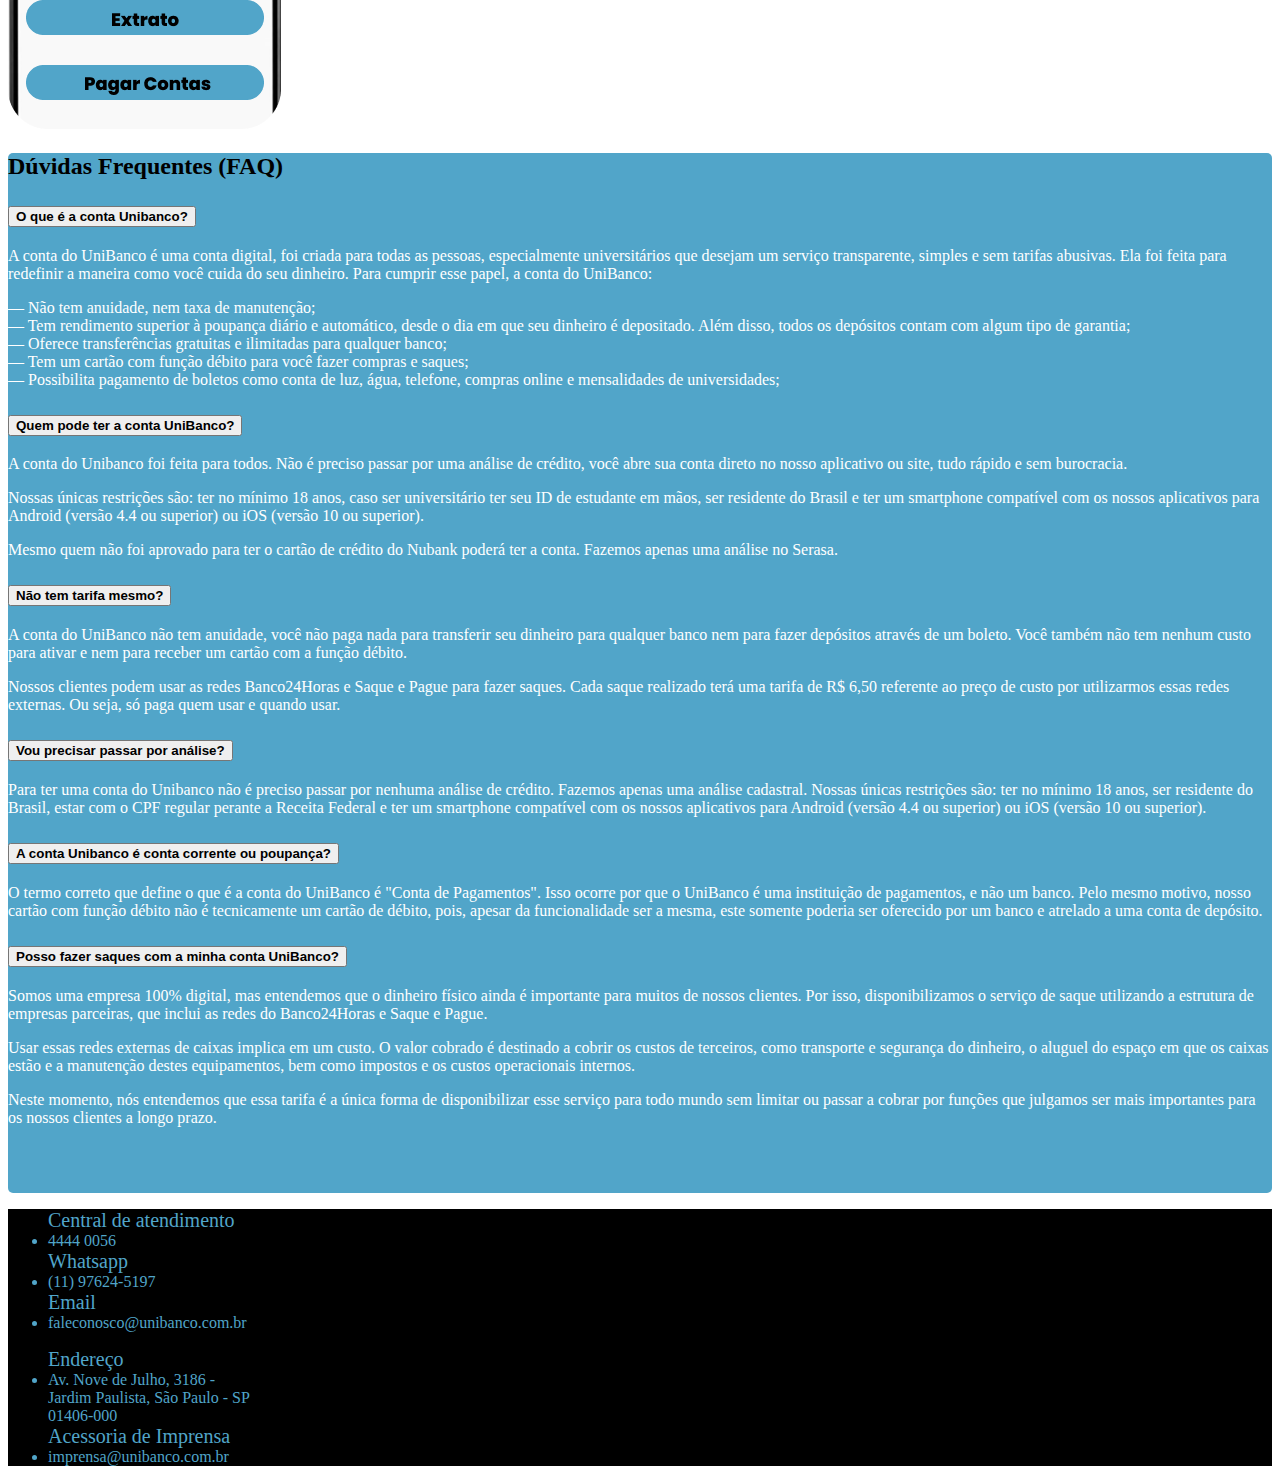
==== commit 0a850d38: "Footer e Formulário Criados" ====
--- a/index.html
+++ b/index.html
@@ -28,7 +28,7 @@
                     <h1 class="d-none">UniBanco</h1>
                 </a>
 
-                <button class="navbar-toggler mt-3" type="button" data-bs-toggle="collapse" data-bs-target="#divMenu">
+                <button class="navbar-toggler " type="button" data-bs-toggle="collapse" data-bs-target="#divMenu">
                     <span class="navbar-toggler-icon pt-4"></span>
                 </button>
 
@@ -41,7 +41,7 @@
                             <a href="#faq" class="nav-link click">FAQ</a>
                         </li>
                         <li class="nav-item">
-                            <a href="#abir-conta" class="nav-link click">Abrir Conta</a>
+                            <a href="/abrir-conta.html" class="nav-link click">Abrir Conta</a>
                         </li>
                     </ul>
             </div>
@@ -306,29 +306,46 @@
         <div class="container">
             <div class="row">
                 <div class="col-xl">
-                    <spam class="fw-bold aumenta-palavra p-0">Canais de Contato</spam>
-                    <ul class="pt-2 p-0">
+                    <ul class="p-0">
+                        <spam class="fw-bold aumenta-palavra p-0">Central de atendimento</spam>
                         <li class="nav-link color fw-bold p-0">
-                            Central de atendimento: 04444 0056
-                        </li>
-
-                        <li class="nav-link color fw-bold p-0">
-                            Whatsapp: (11) 97624-5197
-                        </li>
-
-                        <li class="nav-link color fw-bold p-0">
-                            Email: faleconosco@unibanco.com.br
-                        </li>
+                            4444 0056
+                        </li>
+                        <div class="pt-4"></div>
+
+                        <spam class="fw-bold aumenta-palavra p-0">Whatsapp</spam>
+                        <li class="nav-link color fw-bold p-0 "> 
+                             (11) 97624-5197
+                        </li>
+                        <div class="pt-4"></div>
+
+                        <spam class="fw-bold aumenta-palavra p-0">Email</spam>
+                        <li class="nav-link color fw-bold p-0 ">
+                             faleconosco@unibanco.com.br
+                        </li>
+                        <div class="pt-4"></div>
                     </ul>
                 </div>
 
-                <div class="col-xl">
-                    <spam class=" d-flex  fw-bold aumenta-palavra ">
-                        Endereço
-                    </spam>
-                    <spam>
-                        Av Berrini 
-                    </spam>
+                <div class="col-xl d-flex justify-content-xl-end">
+
+                    <ul class=" p-0">
+                        <spam class="fw-bold aumenta-palavra">Endereço</spam>
+                        <li class="nav-link color fw-bold p-0 ">
+                            Av. Nove de Julho, 3186 - <br> Jardim  Paulista, São Paulo - SP
+                            <br> 01406-000
+                        </li>
+                        <div class="pt-4"></div>
+
+                        <spam class="fw-bold aumenta-palavra">Acessoria de Imprensa</spam>
+                        <li class="nav-link color fw-bold p-0 ">
+                            imprensa@unibanco.com.br
+                        </li>
+                        <div class="pt-4"></div>
+                    </ul>
+
+
+
                 </div>
             </div>
         </div>
--- a/css/style.css
+++ b/css/style.css
@@ -80,9 +80,6 @@
 }
 
 
-
-
-
 @media (max-width: 1200px) {
 
     .div-unibanco {
